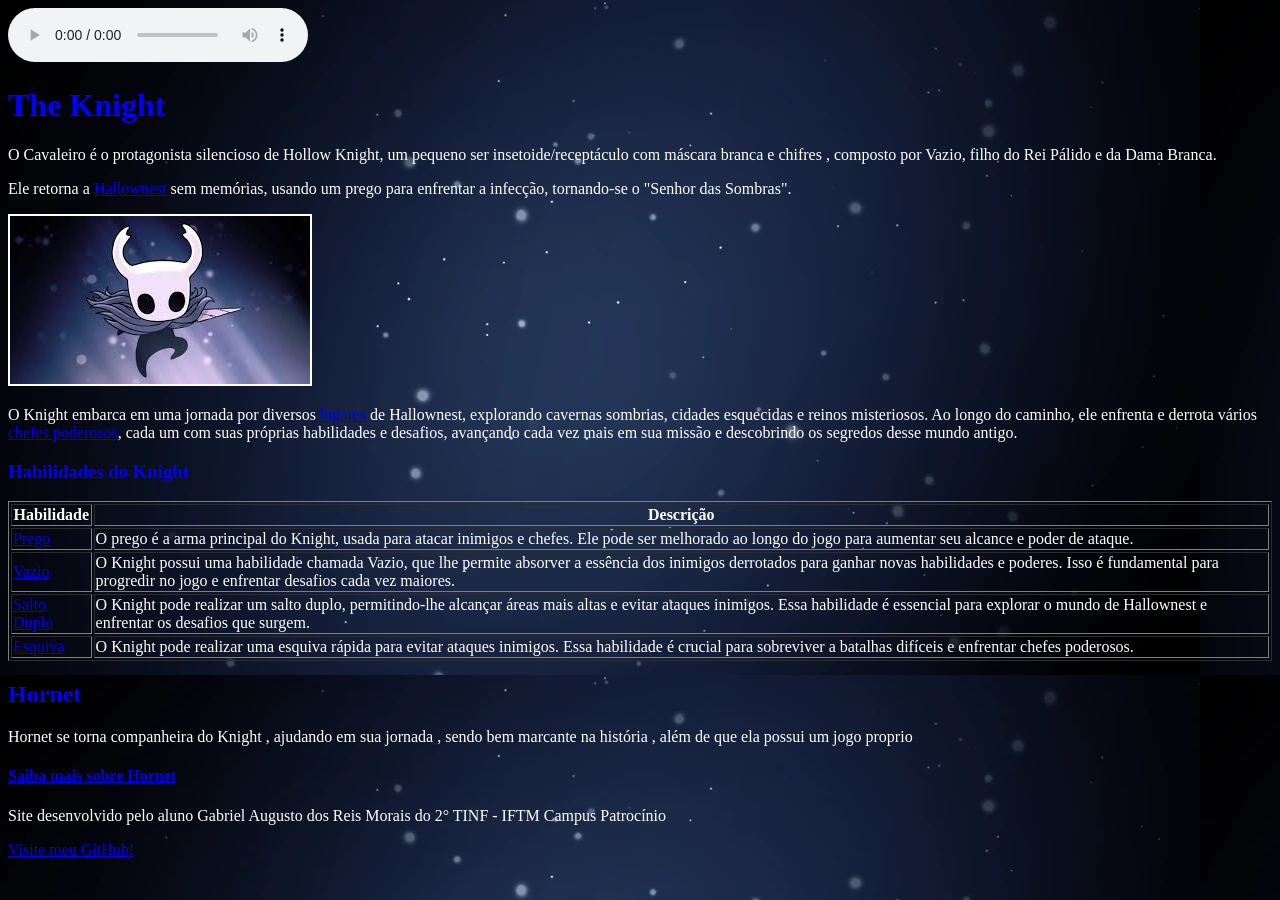
==== index.html @ 5ffcd0c1 "Add files via upload" ====
<!DOCTYPE html>
<html lang="pt_br">
<head>
    <meta charset="UTF-8">
    <meta name="viewport" content="width=device-width, initial-scale=1.0">
    <title>The Knight </title>
    <link rel="icon" type="image/x-icon" href="../img/hollow-knight-removebg-preview.png">

</head>
<body>
    <font color="white">
    <body background="../imagens/Menu.webp">
    <audio controls autoplay loop>
    <source src="01. Enter Hallownest.mp3" type="audio/mpeg">
    </audio>
    <font color="blue"><h1>The Knight</h1></font>
    <p>O Cavaleiro é o protagonista silencioso de Hollow Knight, um pequeno ser insetoide/receptáculo com máscara branca e chifres , composto por Vazio, filho do Rei Pálido e da Dama Branca.</p>
    <p>Ele retorna a <a href="hallownest.html"> Hallownest </a> sem memórias, usando um prego para enfrentar a infecção, tornando-se o "Senhor das Sombras". </p>
    <img src="../img/images.jpg" alt="Imagem do Knight" border="2">
    <p>O Knight embarca em uma jornada por diversos <a href="mapas.html">lugares</a> de Hallownest, explorando cavernas sombrias, cidades esquecidas e reinos misteriosos. Ao longo do caminho, ele enfrenta e derrota vários <a href="bos.html">chefes poderosos</a>, cada um com suas próprias habilidades e desafios, avançando cada vez mais em sua missão e descobrindo os segredos desse mundo antigo.</p>
    <font color="blue"><h3>Habilidades do Knight</h3></font>
    <table border="1">
        <tr>
            <th>Habilidade</th>
            <th>Descrição</th>
        </tr>
        <tr>
            <td><a href="prego.html">Prego</a></td>
            <td>O prego é a arma principal do Knight, usada para atacar inimigos e chefes. Ele pode ser melhorado ao longo do jogo para aumentar seu alcance e poder de ataque.</td>
        </tr>
        <tr>
            <td><a href="vazio.html">Vazio</a></td>
            <td>O Knight possui uma habilidade chamada Vazio, que lhe permite absorver a essência dos inimigos derrotados para ganhar novas habilidades e poderes. Isso é fundamental para progredir no jogo e enfrentar desafios cada vez maiores.</td>
        </tr>
        <tr>
            <td><a href="salto.html">Salto Duplo</a></td>
            <td>O Knight pode realizar um salto duplo, permitindo-lhe alcançar áreas mais altas e evitar ataques inimigos. Essa habilidade é essencial para explorar o mundo de Hallownest e enfrentar os desafios que surgem.</td>
        </tr>
        <tr>
            <td><a href="esquiva.html">Esquiva</a></td>
            <td>O Knight pode realizar uma esquiva rápida para evitar ataques inimigos. Essa habilidade é crucial para sobreviver a batalhas difíceis e enfrentar chefes poderosos.</td>
        </tr>
    </table>
    <font color="blue"><h2>Hornet</h2></font>
    <p>Hornet se torna companheira do Knight , ajudando em sua jornada , sendo bem marcante na história , além de que ela possui um jogo proprio</p>
    <h4><a href="hornet.html">Saiba mais sobre Hornet</a></h4>
    <p>Site desenvolvido pelo aluno Gabriel Augusto dos Reis Morais do 2° TINF - IFTM Campus Patrocínio</p>
    <p><a href="https://github.com/gabrielmorais9" >Visite meu GitHub!</a></p>
</font>
</body>
</html>
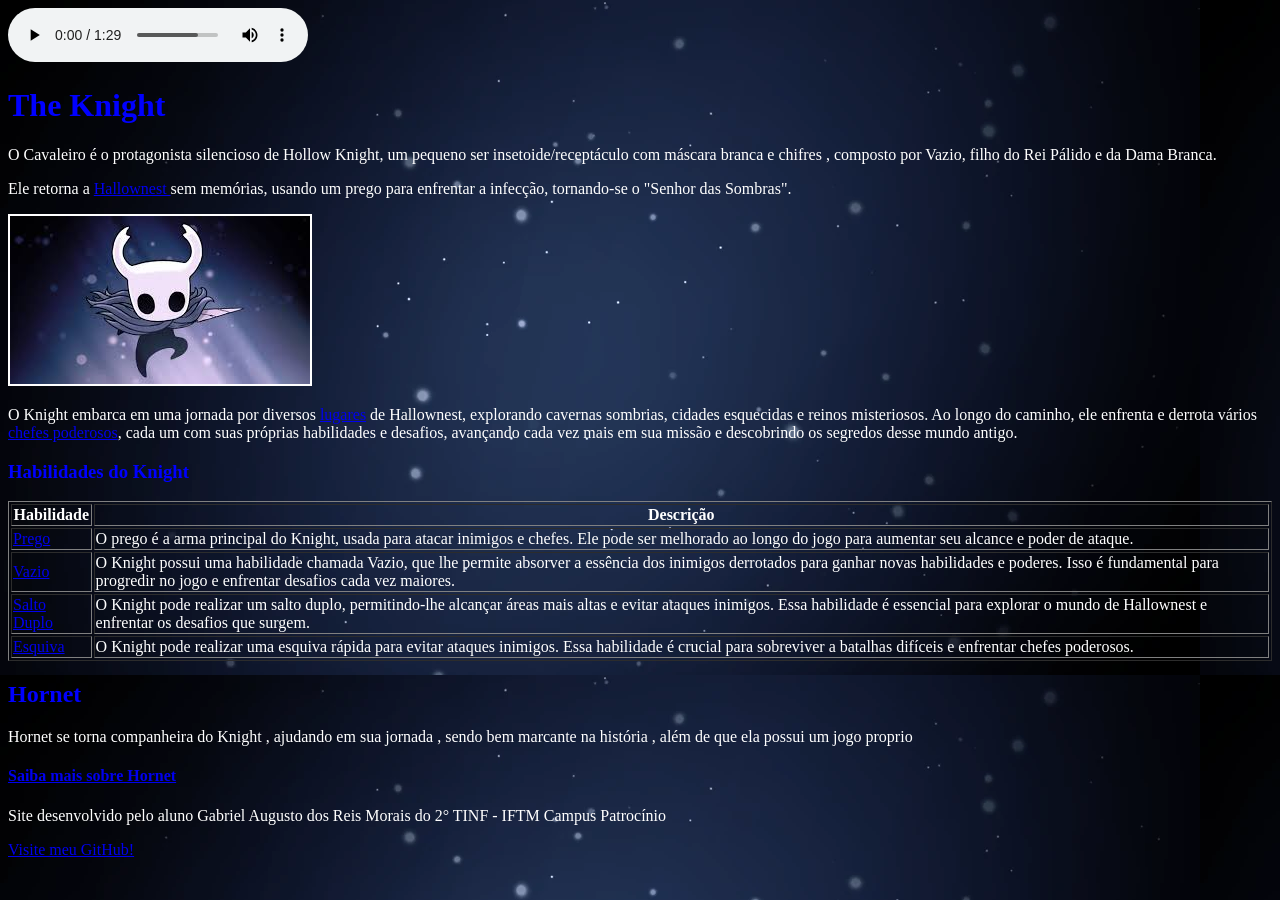
==== commit f53f7fa7: "Add files via upload" ====
--- a/index.html
+++ b/index.html
@@ -9,15 +9,15 @@
 </head>
 <body>
     <font color="white">
-    <body background="../imagens/Menu.webp">
+    <body background="imagens/Menu.webp">
     <audio controls autoplay loop>
-    <source src="01. Enter Hallownest.mp3" type="audio/mpeg">
+    <source src="html/01. Enter Hallownest.mp3" type="audio/mpeg">
     </audio>
     <font color="blue"><h1>The Knight</h1></font>
     <p>O Cavaleiro é o protagonista silencioso de Hollow Knight, um pequeno ser insetoide/receptáculo com máscara branca e chifres , composto por Vazio, filho do Rei Pálido e da Dama Branca.</p>
-    <p>Ele retorna a <a href="hallownest.html"> Hallownest </a> sem memórias, usando um prego para enfrentar a infecção, tornando-se o "Senhor das Sombras". </p>
-    <img src="../img/images.jpg" alt="Imagem do Knight" border="2">
-    <p>O Knight embarca em uma jornada por diversos <a href="mapas.html">lugares</a> de Hallownest, explorando cavernas sombrias, cidades esquecidas e reinos misteriosos. Ao longo do caminho, ele enfrenta e derrota vários <a href="bos.html">chefes poderosos</a>, cada um com suas próprias habilidades e desafios, avançando cada vez mais em sua missão e descobrindo os segredos desse mundo antigo.</p>
+    <p>Ele retorna a <a href="html/hallownest.html"> Hallownest </a> sem memórias, usando um prego para enfrentar a infecção, tornando-se o "Senhor das Sombras". </p>
+    <img src="img/images.jpg" alt="Imagem do Knight" border="2">
+    <p>O Knight embarca em uma jornada por diversos <a href="html/mapas.html">lugares</a> de Hallownest, explorando cavernas sombrias, cidades esquecidas e reinos misteriosos. Ao longo do caminho, ele enfrenta e derrota vários <a href="html/bos.html">chefes poderosos</a>, cada um com suas próprias habilidades e desafios, avançando cada vez mais em sua missão e descobrindo os segredos desse mundo antigo.</p>
     <font color="blue"><h3>Habilidades do Knight</h3></font>
     <table border="1">
         <tr>
@@ -25,25 +25,25 @@
             <th>Descrição</th>
         </tr>
         <tr>
-            <td><a href="prego.html">Prego</a></td>
+            <td><a href="html/prego.html">Prego</a></td>
             <td>O prego é a arma principal do Knight, usada para atacar inimigos e chefes. Ele pode ser melhorado ao longo do jogo para aumentar seu alcance e poder de ataque.</td>
         </tr>
         <tr>
-            <td><a href="vazio.html">Vazio</a></td>
+            <td><a href="html/vazio.html">Vazio</a></td>
             <td>O Knight possui uma habilidade chamada Vazio, que lhe permite absorver a essência dos inimigos derrotados para ganhar novas habilidades e poderes. Isso é fundamental para progredir no jogo e enfrentar desafios cada vez maiores.</td>
         </tr>
         <tr>
-            <td><a href="salto.html">Salto Duplo</a></td>
+            <td><a href="html/salto.html">Salto Duplo</a></td>
             <td>O Knight pode realizar um salto duplo, permitindo-lhe alcançar áreas mais altas e evitar ataques inimigos. Essa habilidade é essencial para explorar o mundo de Hallownest e enfrentar os desafios que surgem.</td>
         </tr>
         <tr>
-            <td><a href="esquiva.html">Esquiva</a></td>
+            <td><a href="html/esquiva.html">Esquiva</a></td>
             <td>O Knight pode realizar uma esquiva rápida para evitar ataques inimigos. Essa habilidade é crucial para sobreviver a batalhas difíceis e enfrentar chefes poderosos.</td>
         </tr>
     </table>
     <font color="blue"><h2>Hornet</h2></font>
     <p>Hornet se torna companheira do Knight , ajudando em sua jornada , sendo bem marcante na história , além de que ela possui um jogo proprio</p>
-    <h4><a href="hornet.html">Saiba mais sobre Hornet</a></h4>
+    <h4><a href="html/hornet.html">Saiba mais sobre Hornet</a></h4>
     <p>Site desenvolvido pelo aluno Gabriel Augusto dos Reis Morais do 2° TINF - IFTM Campus Patrocínio</p>
     <p><a href="https://github.com/gabrielmorais9" >Visite meu GitHub!</a></p>
 </font>
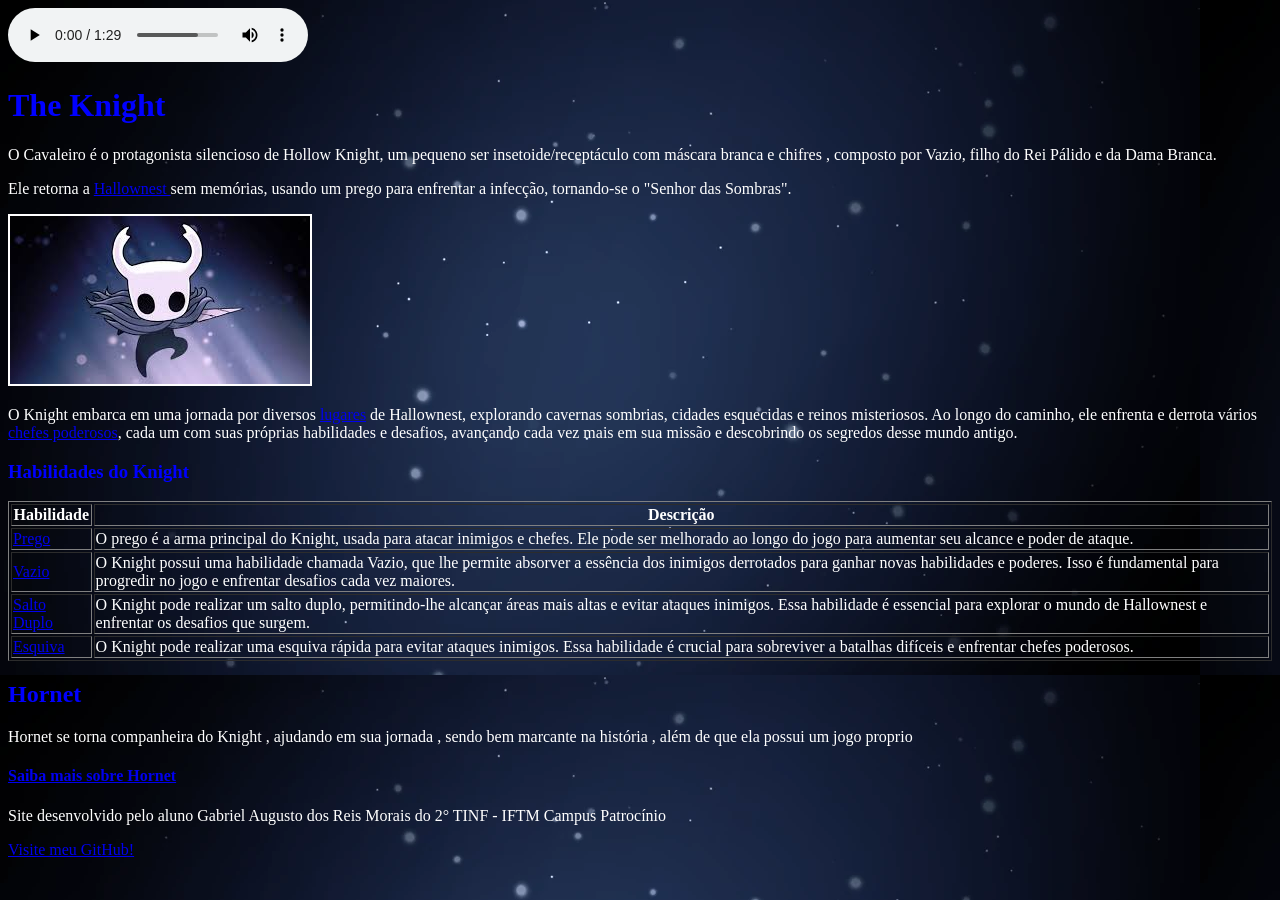
==== commit f236f5e6: "Add files via upload" ====
--- a/index.html
+++ b/index.html
@@ -4,7 +4,7 @@
     <meta charset="UTF-8">
     <meta name="viewport" content="width=device-width, initial-scale=1.0">
     <title>The Knight </title>
-    <link rel="icon" type="image/x-icon" href="../img/hollow-knight-removebg-preview.png">
+    <link rel="icon" type="image/x-icon" href="img/hollow-knight-removebg-preview.png">
 
 </head>
 <body>
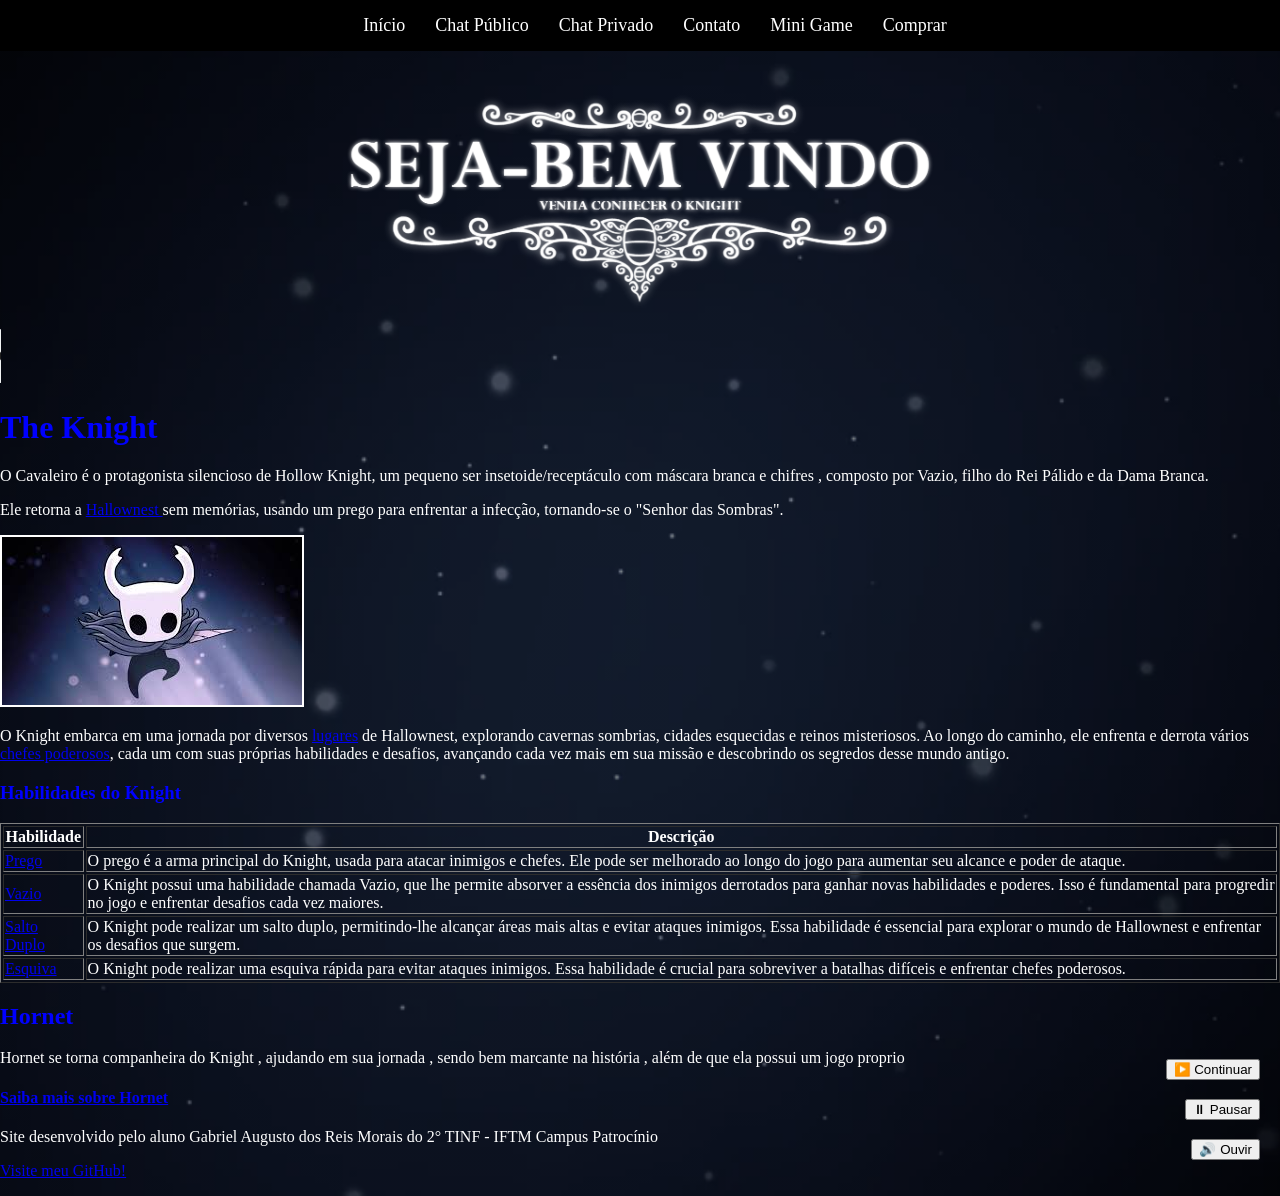
==== commit e20dd939: "Add files via upload" ====
--- a/index.html
+++ b/index.html
@@ -5,11 +5,121 @@
     <meta name="viewport" content="width=device-width, initial-scale=1.0">
     <title>The Knight </title>
     <link rel="icon" type="image/x-icon" href="img/hollow-knight-removebg-preview.png">
+    <link href="https://fonts.googleapis.com/css2?family=Roboto&display=swap" rel="stylesheet">
+    <style>
+body {
+      margin: 0;
+      opacity: 0;
+      animation: entrar 3s ease forwards;
+    }
+
+    @keyframes entrar {
+      from {
+        opacity: 0;
+        transform: translateY(20px);
+      }
+      to {
+        opacity: 1;
+        transform: translateY(0);
+      }
+    }
+    body {
+      margin: 0;
+      font-family: Trajan Pro Bold, serif;
+      background-color: #111;
+      color: white;
+    }
+
+    .navbar {
+      background-color: #000;
+      display: flex;
+      justify-content: center;
+      gap: 30px;
+      padding: 15px;
+      position: fixed;
+      top: 0;
+      width: 100%;
+    }
+
+    .navbar a {
+      color: white;
+      text-decoration: none;
+      font-size: 18px;
+      transition: 0.3s;
+    }
+
+    .navbar a:hover {
+      color: #ff3b7a;
+    }
+
+    .content {
+      padding-top: 80px;
+      text-align: center;
+    }
+  </style>
+    <style>
+
+/* 🔹 Cursor padrão do site */
+body {
+  cursor: url("html/cursor/Normal\ select.cur"), auto;
+}
+
+/* 🔹 Links (passar o mouse em links) */
+a {
+  cursor: url("html/cursor/Link\ select.cur"), pointer;
+}
+
+/* 🔹 Botões */
+button {
+  cursor: url("html/cursor/Link\ select.cur"), pointer !important;
+}
+
+/* 🔹 Quando passa o mouse (hover) */
+button:hover {
+  cursor: url("html/cursor/Link\ select.cur"), pointer !important;
+}
+
+/* 🔹 Quando clica */
+button:active {
+  cursor: url("html/cursor/Link\ select.cur"), pointer !important;
+}
+    
+
+/* 🔹 Texto (digitar / selecionar) */
+input, textarea {
+  cursor: url("html/cursor/Text\ select.cur"), text;
+}
+
+</style>
 
 </head>
 <body>
-    <font color="white">
-    <body background="imagens/Menu.webp">
+    <style>
+    body {
+  background-image: linear-gradient(rgba(0,0,0,0.5), rgba(0,0,0,0.5)),
+                    url("imagens/Menu.webp");
+  background-size: cover;
+  background-position: center;
+  background-repeat: no-repeat;
+
+  color: white;
+  margin: 0;
+}
+</style>
+     <header>
+    <nav class="navbar">
+      <a href="index.html">Início</a>
+      <a href="html/chat.html">Chat Público</a>
+      <a href="html/pv.html">Chat Privado</a>
+      <a href="html/contato.html">Contato</a>
+      <a href="html/labirinto.html">Mini Game</a>
+      <a href="https://store.steampowered.com/app/367520/Hollow_Knight/">Comprar</a>
+    </nav>
+  </header>
+
+  <div class="content">
+    <img src="fig/Seja-bem vindoVenha conhecer o Knight.png" alt="Logo do Knight" width="600">
+  </div>
     <audio controls autoplay loop>
     <source src="html/01. Enter Hallownest.mp3" type="audio/mpeg">
     </audio>
@@ -46,6 +156,41 @@
     <h4><a href="html/hornet.html">Saiba mais sobre Hornet</a></h4>
     <p>Site desenvolvido pelo aluno Gabriel Augusto dos Reis Morais do 2° TINF - IFTM Campus Patrocínio</p>
     <p><a href="https://github.com/gabrielmorais9" >Visite meu GitHub!</a></p>
-</font>
+    <button onclick="lerPagina()" style="position:fixed;bottom:20px;right:20px;z-index:999;">
+  🔊 Ouvir
+</button>
+
+<button onclick="pausar()" style="position:fixed;bottom:60px;right:20px;z-index:999;">
+  ⏸ Pausar
+</button>
+
+<button onclick="continuar()" style="position:fixed;bottom:100px;right:20px;z-index:999;">
+  ▶️ Continuar
+</button>
+
+<script>
+let utterance;
+
+function lerPagina() {
+  speechSynthesis.cancel(); // reseta
+
+  const texto = document.body.innerText;
+
+  utterance = new SpeechSynthesisUtterance(texto);
+  utterance.lang = "pt-BR";
+  utterance.rate = 1;
+  utterance.pitch = 1;
+
+  speechSynthesis.speak(utterance);
+}
+
+function pausar() {
+  speechSynthesis.pause();
+}
+
+function continuar() {
+  speechSynthesis.resume();
+}
+</script>
 </body>
 </html>
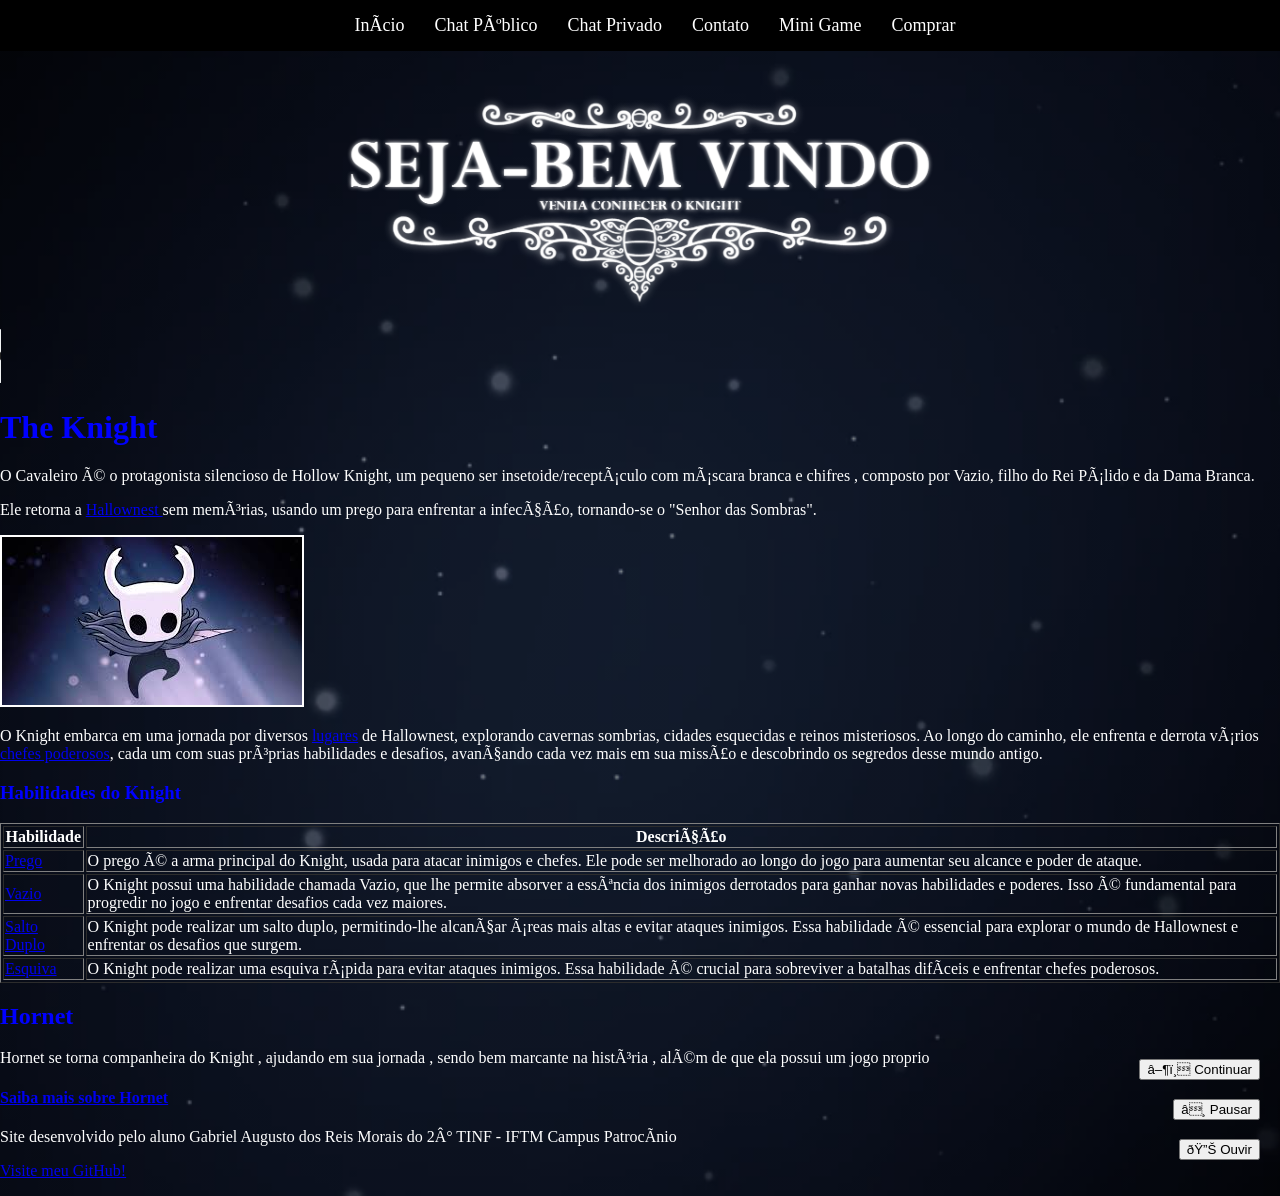
==== commit 16d88a4f: "Add files via upload" ====
--- a/index.html
+++ b/index.html
@@ -1,111 +1,15 @@
 <!DOCTYPE html>
 <html lang="pt_br">
 <head>
+  <link rel="stylesheet" href="css/back.css">
+  <link rel="stylesheet" href="css/cursor1.css"
     <meta charset="UTF-8">
     <meta name="viewport" content="width=device-width, initial-scale=1.0">
     <title>The Knight </title>
     <link rel="icon" type="image/x-icon" href="img/hollow-knight-removebg-preview.png">
     <link href="https://fonts.googleapis.com/css2?family=Roboto&display=swap" rel="stylesheet">
-    <style>
-body {
-      margin: 0;
-      opacity: 0;
-      animation: entrar 3s ease forwards;
-    }
-
-    @keyframes entrar {
-      from {
-        opacity: 0;
-        transform: translateY(20px);
-      }
-      to {
-        opacity: 1;
-        transform: translateY(0);
-      }
-    }
-    body {
-      margin: 0;
-      font-family: Trajan Pro Bold, serif;
-      background-color: #111;
-      color: white;
-    }
-
-    .navbar {
-      background-color: #000;
-      display: flex;
-      justify-content: center;
-      gap: 30px;
-      padding: 15px;
-      position: fixed;
-      top: 0;
-      width: 100%;
-    }
-
-    .navbar a {
-      color: white;
-      text-decoration: none;
-      font-size: 18px;
-      transition: 0.3s;
-    }
-
-    .navbar a:hover {
-      color: #ff3b7a;
-    }
-
-    .content {
-      padding-top: 80px;
-      text-align: center;
-    }
-  </style>
-    <style>
-
-/* 🔹 Cursor padrão do site */
-body {
-  cursor: url("html/cursor/Normal\ select.cur"), auto;
-}
-
-/* 🔹 Links (passar o mouse em links) */
-a {
-  cursor: url("html/cursor/Link\ select.cur"), pointer;
-}
-
-/* 🔹 Botões */
-button {
-  cursor: url("html/cursor/Link\ select.cur"), pointer !important;
-}
-
-/* 🔹 Quando passa o mouse (hover) */
-button:hover {
-  cursor: url("html/cursor/Link\ select.cur"), pointer !important;
-}
-
-/* 🔹 Quando clica */
-button:active {
-  cursor: url("html/cursor/Link\ select.cur"), pointer !important;
-}
-    
-
-/* 🔹 Texto (digitar / selecionar) */
-input, textarea {
-  cursor: url("html/cursor/Text\ select.cur"), text;
-}
-
-</style>
-
 </head>
 <body>
-    <style>
-    body {
-  background-image: linear-gradient(rgba(0,0,0,0.5), rgba(0,0,0,0.5)),
-                    url("imagens/Menu.webp");
-  background-size: cover;
-  background-position: center;
-  background-repeat: no-repeat;
-
-  color: white;
-  margin: 0;
-}
-</style>
      <header>
     <nav class="navbar">
       <a href="index.html">Início</a>
@@ -168,29 +72,7 @@
   ▶️ Continuar
 </button>
 
-<script>
-let utterance;
+<script src="java/narr.js"></script>
 
-function lerPagina() {
-  speechSynthesis.cancel(); // reseta
-
-  const texto = document.body.innerText;
-
-  utterance = new SpeechSynthesisUtterance(texto);
-  utterance.lang = "pt-BR";
-  utterance.rate = 1;
-  utterance.pitch = 1;
-
-  speechSynthesis.speak(utterance);
-}
-
-function pausar() {
-  speechSynthesis.pause();
-}
-
-function continuar() {
-  speechSynthesis.resume();
-}
-</script>
 </body>
 </html>
--- a/css/back.css
+++ b/css/back.css
@@ -0,0 +1,32 @@
+    body {
+  background-image: linear-gradient(rgba(0,0,0,0.5), rgba(0,0,0,0.5)),
+                    url("../imagens/Menu.webp");
+  background-size: cover;
+  background-position: center;
+  background-repeat: no-repeat;
+
+  color: white;
+  margin: 0;
+}
+body {
+      margin: 0;
+      opacity: 0;
+      animation: entrar 3s ease forwards;
+    }
+
+    @keyframes entrar {
+      from {
+        opacity: 0;
+        transform: translateY(20px);
+      }
+      to {
+        opacity: 1;
+        transform: translateY(0);
+      }
+    }
+    body {
+      margin: 0;
+      font-family: Trajan Pro Bold, serif;
+      background-color: #111;
+      color: white;
+    }
--- a/css/cursor1.css
+++ b/css/cursor1.css
@@ -0,0 +1,55 @@
+
+
+    .navbar {
+      background-color: #000;
+      display: flex;
+      justify-content: center;
+      gap: 30px;
+      padding: 15px;
+      position: fixed;
+      top: 0;
+      width: 100%;
+    }
+
+    .navbar a {
+      color: white;
+      text-decoration: none;
+      font-size: 18px;
+      transition: 0.3s;
+    }
+
+    .navbar a:hover {
+      color: #ff3b7a;
+    }
+
+    .content {
+      padding-top: 80px;
+      text-align: center;
+    }
+
+
+/* 🔹 Cursor padrão do site */
+body {
+  cursor: url("../html/cursor/Normal\ select.cur"), auto;
+}
+
+a {
+  cursor: url("../html/cursor/Link\ select.cur"), pointer;
+}
+
+button {
+  cursor: url("../html/cursor/Link\ select.cur"), pointer !important;
+}
+
+button:hover {
+  cursor: url("../html/cursor/Link\ select.cur"), pointer !important;
+}
+
+button:active {
+  cursor: url("../html/cursor/Link\ select.cur"), pointer !important;
+}
+    
+
+input, textarea {
+  cursor: url("../html/cursor/Text\ select.cur"), text;
+}
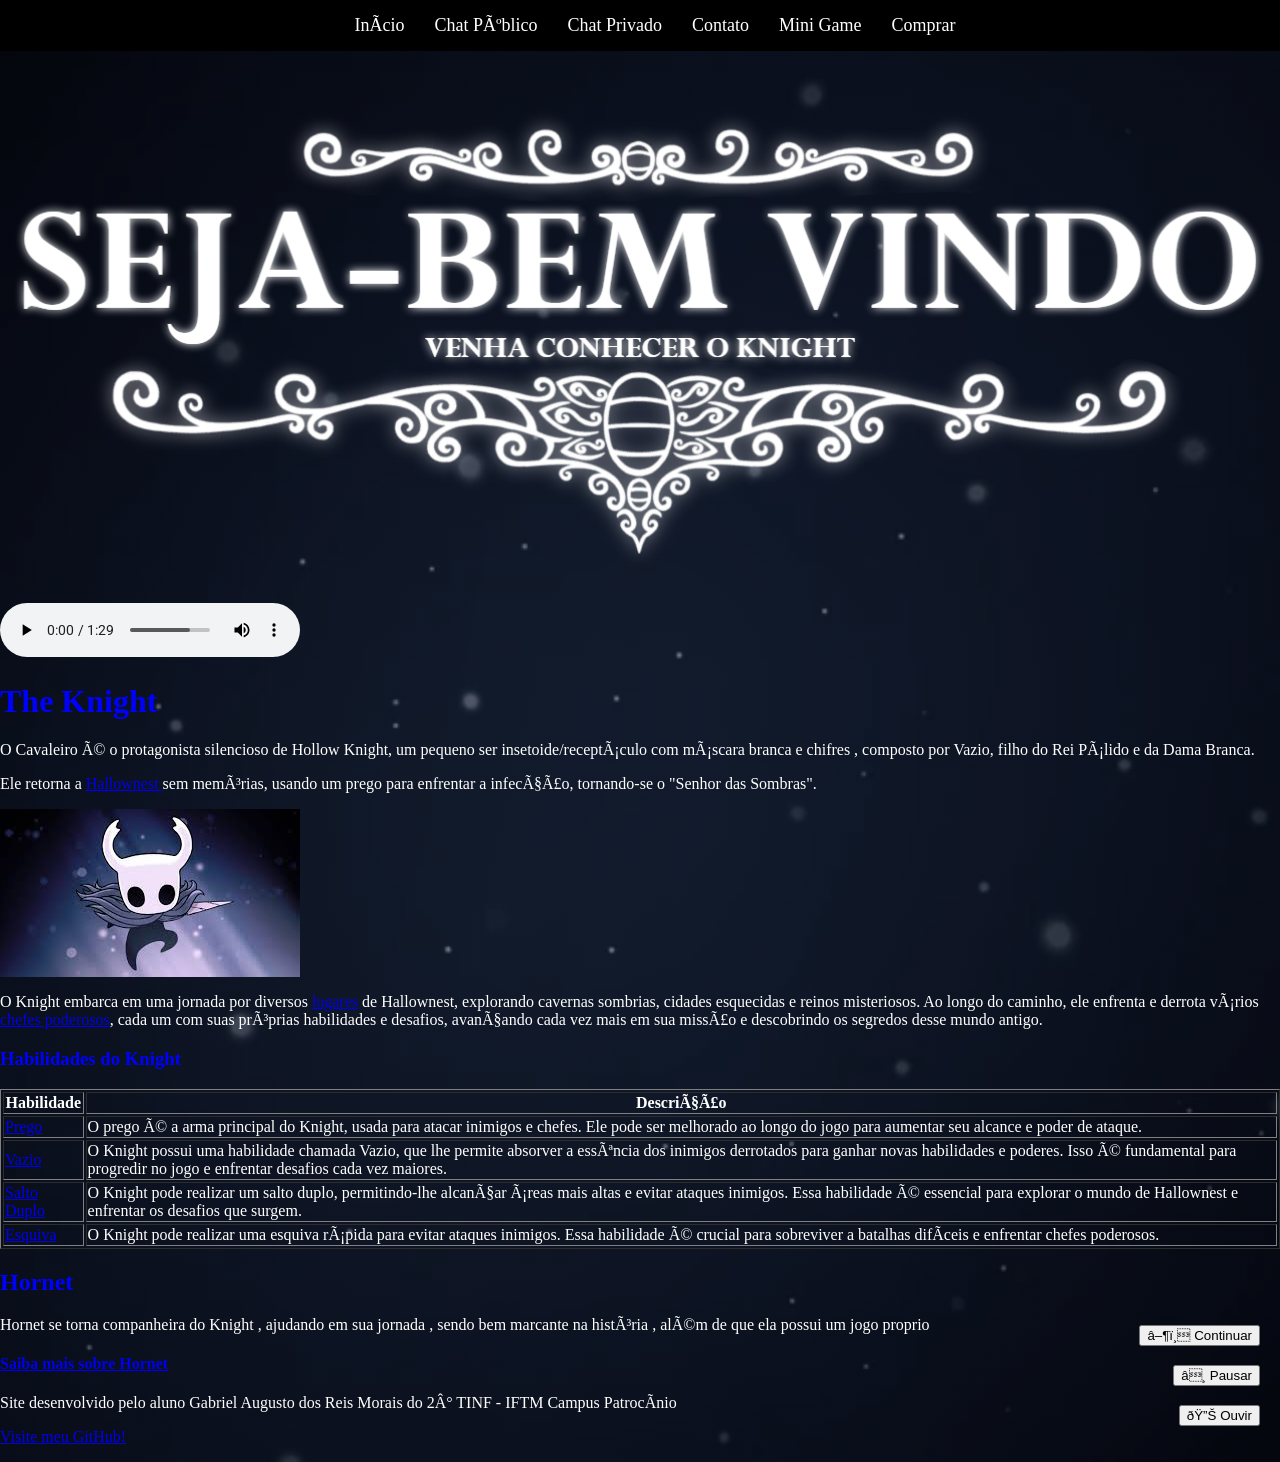
==== commit bd2bdc20: "Add files via upload" ====
--- a/index.html
+++ b/index.html
@@ -22,7 +22,7 @@
   </header>
 
   <div class="content">
-    <img src="fig/Seja-bem vindoVenha conhecer o Knight.png" alt="Logo do Knight" width="600">
+    <img src="fig/Seja-bem vindoVenha conhecer o Knight.png" alt="Logo do Knight" class="img-grande">
   </div>
     <audio controls autoplay loop>
     <source src="html/01. Enter Hallownest.mp3" type="audio/mpeg">
@@ -30,7 +30,7 @@
     <font color="blue"><h1>The Knight</h1></font>
     <p>O Cavaleiro é o protagonista silencioso de Hollow Knight, um pequeno ser insetoide/receptáculo com máscara branca e chifres , composto por Vazio, filho do Rei Pálido e da Dama Branca.</p>
     <p>Ele retorna a <a href="html/hallownest.html"> Hallownest </a> sem memórias, usando um prego para enfrentar a infecção, tornando-se o "Senhor das Sombras". </p>
-    <img src="img/images.jpg" alt="Imagem do Knight" border="2">
+    <img src="img/images.jpg" alt="Imagem do Knight" class="img-media">
     <p>O Knight embarca em uma jornada por diversos <a href="html/mapas.html">lugares</a> de Hallownest, explorando cavernas sombrias, cidades esquecidas e reinos misteriosos. Ao longo do caminho, ele enfrenta e derrota vários <a href="html/bos.html">chefes poderosos</a>, cada um com suas próprias habilidades e desafios, avançando cada vez mais em sua missão e descobrindo os segredos desse mundo antigo.</p>
     <font color="blue"><h3>Habilidades do Knight</h3></font>
     <table border="1">
--- a/css/back.css
+++ b/css/back.css
@@ -4,6 +4,7 @@
   background-size: cover;
   background-position: center;
   background-repeat: no-repeat;
+  min-height: 100vh;
 
   color: white;
   margin: 0;
@@ -29,4 +30,84 @@
       font-family: Trajan Pro Bold, serif;
       background-color: #111;
       color: white;
-    }+    }
+    /* Regra geral pra TODAS as imagens */
+img {
+  max-width: 100%;
+  height: auto;
+  display: block;
+}
+
+/* Imagem pequena (tipo ícone ou preview) */
+.img-pequena {
+  width: 120px;
+}
+
+/* Imagem média (posts, conteúdo normal) */
+.img-media {
+  width: 300px;
+}
+
+/* Imagem grande (banner ou destaque) */
+.img-grande {
+  width: 100%;
+}
+
+/* Imagem estilo card (cortada bonitinha) */
+.img-card {
+  width: 100%;
+  height: 200px;
+  object-fit: cover;
+  border-radius: 10px;
+}
+/* ========================= */
+/* 📱 AJUSTE PARA CELULAR */
+/* ========================= */
+
+@media (max-width: 768px) {
+
+  /* Texto geral menor e mais confortável */
+  body {
+    font-size: 14px;
+    padding: 10px;
+  }
+
+  /* Containers ficam em coluna */
+  .container {
+    flex-direction: column;
+    gap: 10px;
+  }
+
+  /* Caixas ocupam a tela toda */
+  .box {
+    width: 100%;
+  }
+
+  /* Imagens sempre se adaptam */
+  img {
+    width: 100%;
+    height: auto;
+  }
+
+  /* Títulos menores */
+  h1 {
+    font-size: 22px;
+  }
+
+  h2 {
+    font-size: 18px;
+  }
+
+  /* Botões mais fáceis de clicar */
+  button {
+    width: 100%;
+    padding: 12px;
+    font-size: 16px;
+  }
+
+  /* Espaçamento geral */
+  section {
+    padding: 10px;
+  }
+
+}
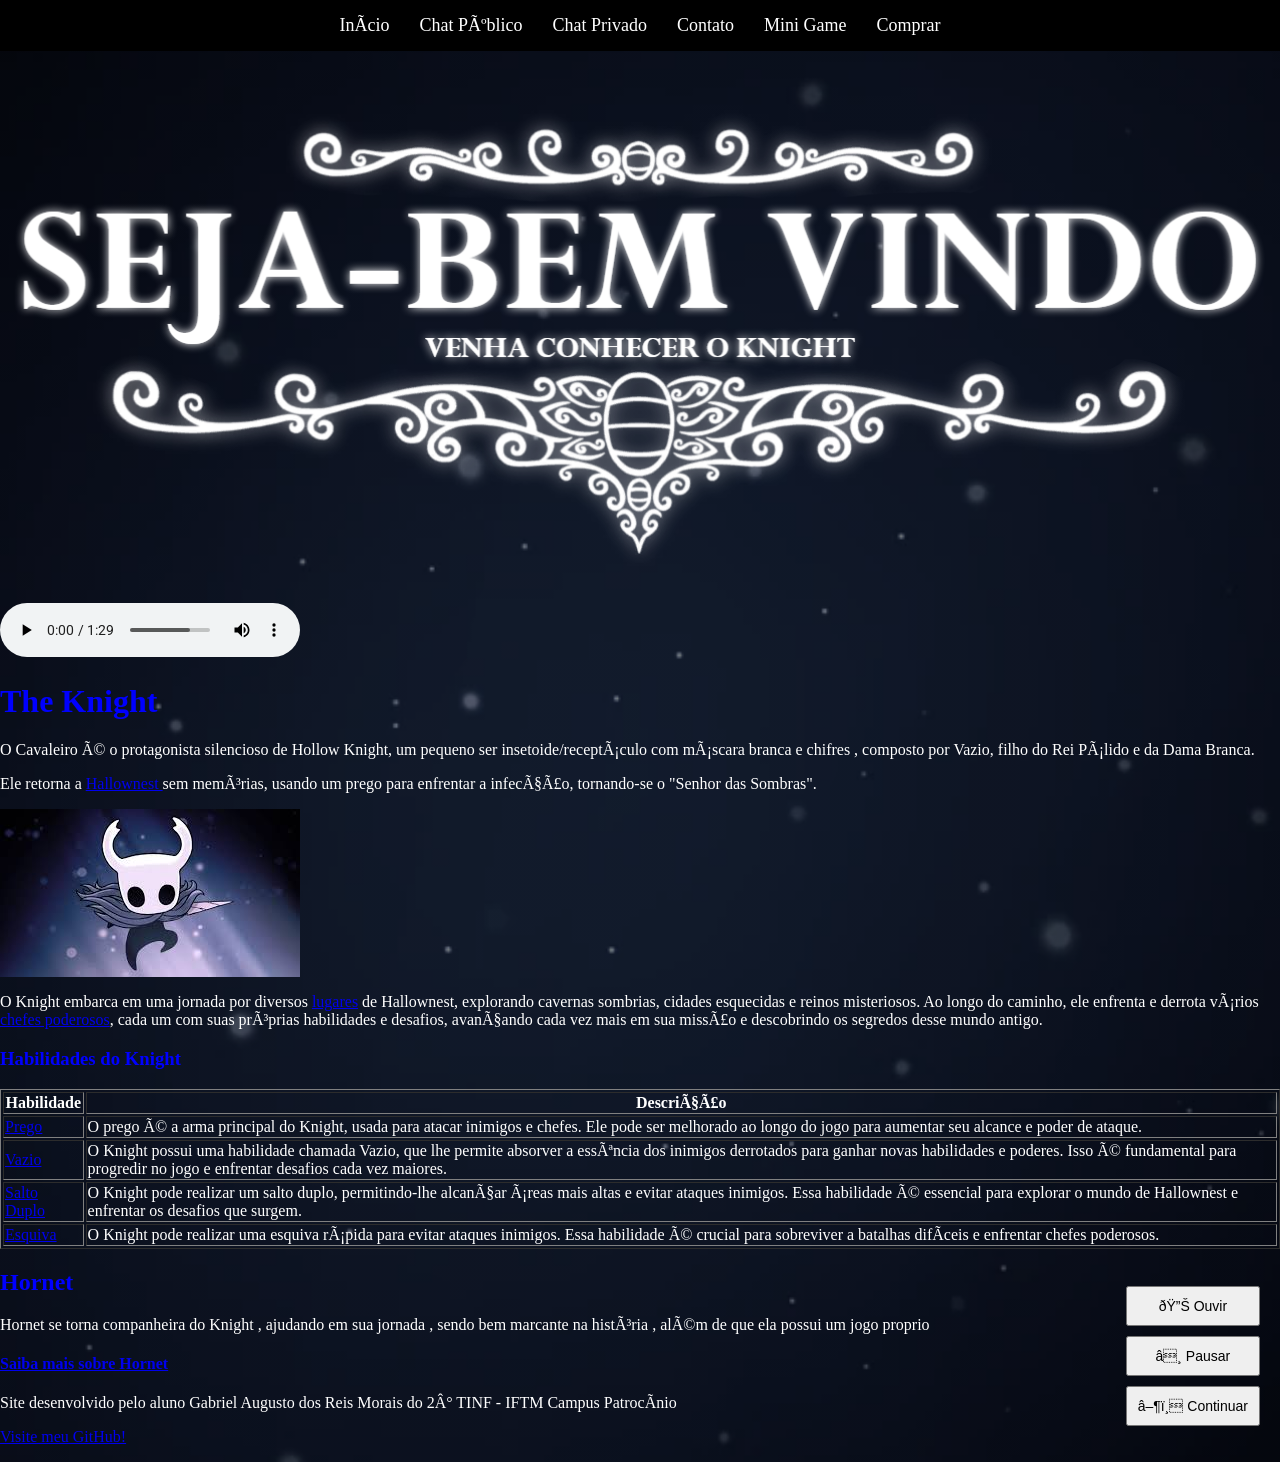
==== commit 38ef9ca5: "Add files via upload" ====
--- a/index.html
+++ b/index.html
@@ -60,17 +60,11 @@
     <h4><a href="html/hornet.html">Saiba mais sobre Hornet</a></h4>
     <p>Site desenvolvido pelo aluno Gabriel Augusto dos Reis Morais do 2° TINF - IFTM Campus Patrocínio</p>
     <p><a href="https://github.com/gabrielmorais9" >Visite meu GitHub!</a></p>
-    <button onclick="lerPagina()" style="position:fixed;bottom:20px;right:20px;z-index:999;">
-  🔊 Ouvir
-</button>
-
-<button onclick="pausar()" style="position:fixed;bottom:60px;right:20px;z-index:999;">
-  ⏸ Pausar
-</button>
-
-<button onclick="continuar()" style="position:fixed;bottom:100px;right:20px;z-index:999;">
-  ▶️ Continuar
-</button>
+    <div class="audio-container">
+  <button class="audio-btn" onclick="lerPagina()">🔊 Ouvir</button>
+  <button class="audio-btn" onclick="pausar()">⏸ Pausar</button>
+  <button class="audio-btn" onclick="continuar()">▶️ Continuar</button>
+</div>
 
 <script src="java/narr.js"></script>
 
--- a/css/back.css
+++ b/css/back.css
@@ -1,4 +1,19 @@
-    body {
+/* ========================= */
+/* RESET (evita bugs) */
+/* ========================= */
+* {
+  box-sizing: border-box;
+}
+
+/* ========================= */
+/* BODY (tudo unificado) */
+/* ========================= */
+body {
+  margin: 0;
+  font-family: Trajan Pro Bold, serif;
+  color: white;
+
+  /* Fundo */
   background-image: linear-gradient(rgba(0,0,0,0.5), rgba(0,0,0,0.5)),
                     url("../imagens/Menu.webp");
   background-size: cover;
@@ -6,90 +21,100 @@
   background-repeat: no-repeat;
   min-height: 100vh;
 
-  color: white;
-  margin: 0;
+  /* Animação */
+  opacity: 0;
+  animation: entrar 1s ease forwards;
 }
-body {
-      margin: 0;
-      opacity: 0;
-      animation: entrar 3s ease forwards;
-    }
 
-    @keyframes entrar {
-      from {
-        opacity: 0;
-        transform: translateY(20px);
-      }
-      to {
-        opacity: 1;
-        transform: translateY(0);
-      }
-    }
-    body {
-      margin: 0;
-      font-family: Trajan Pro Bold, serif;
-      background-color: #111;
-      color: white;
-    }
-    /* Regra geral pra TODAS as imagens */
+/* ========================= */
+/* ANIMAÇÃO */
+/* ========================= */
+@keyframes entrar {
+  from {
+    opacity: 0;
+    transform: translateY(20px);
+  }
+  to {
+    opacity: 1;
+    transform: translateY(0);
+  }
+}
+
+/* ========================= */
+/* CONTEÚDO CENTRAL (PC bonito) */
+/* ========================= */
+main {
+  max-width: 1000px;
+  margin: 0 auto;
+  padding: 20px;
+}
+
+/* ========================= */
+/* IMAGENS (base segura) */
+/* ========================= */
 img {
   max-width: 100%;
   height: auto;
   display: block;
 }
 
-/* Imagem pequena (tipo ícone ou preview) */
+/* Tipos de imagem */
 .img-pequena {
   width: 120px;
 }
 
-/* Imagem média (posts, conteúdo normal) */
 .img-media {
   width: 300px;
 }
 
-/* Imagem grande (banner ou destaque) */
 .img-grande {
   width: 100%;
 }
 
-/* Imagem estilo card (cortada bonitinha) */
 .img-card {
   width: 100%;
   height: 200px;
   object-fit: cover;
   border-radius: 10px;
 }
+
 /* ========================= */
-/* 📱 AJUSTE PARA CELULAR */
+/* TEXTOS */
 /* ========================= */
+h1 {
+  font-size: 32px;
+}
 
+h2 {
+  font-size: 24px;
+}
+
+/* ========================= */
+/* BOTÕES */
+/* ========================= */
+button {
+  padding: 10px 20px;
+  font-size: 16px;
+  cursor: pointer;
+}
+
+/* ========================= */
+/* 📱 MOBILE */
+/* ========================= */
 @media (max-width: 768px) {
 
-  /* Texto geral menor e mais confortável */
+  html {
+    overflow-x: hidden;
+  }
+
   body {
     font-size: 14px;
+  }
+
+  main {
     padding: 10px;
   }
 
-  /* Containers ficam em coluna */
-  .container {
-    flex-direction: column;
-    gap: 10px;
-  }
-
-  /* Caixas ocupam a tela toda */
-  .box {
-    width: 100%;
-  }
-
-  /* Imagens sempre se adaptam */
-  img {
-    width: 100%;
-    height: auto;
-  }
-
-  /* Títulos menores */
   h1 {
     font-size: 22px;
   }
@@ -98,16 +123,34 @@
     font-size: 18px;
   }
 
-  /* Botões mais fáceis de clicar */
   button {
     width: 100%;
     padding: 12px;
     font-size: 16px;
   }
-
-  /* Espaçamento geral */
-  section {
-    padding: 10px;
+    .audio-container {
+    bottom: 10px;
+    right: 10px;
   }
 
+  .audio-container button {
+    font-size: 12px;
+    padding: 8px;
+  }
+
+}
+.audio-container {
+  position: fixed;
+  bottom: 20px;
+  right: 20px;
+  display: flex;
+  flex-direction: column;
+  gap: 10px;
+  z-index: 999;
+}
+
+.audio-container button {
+  padding: 10px;
+  font-size: 14px;
+  cursor: pointer;
 }
